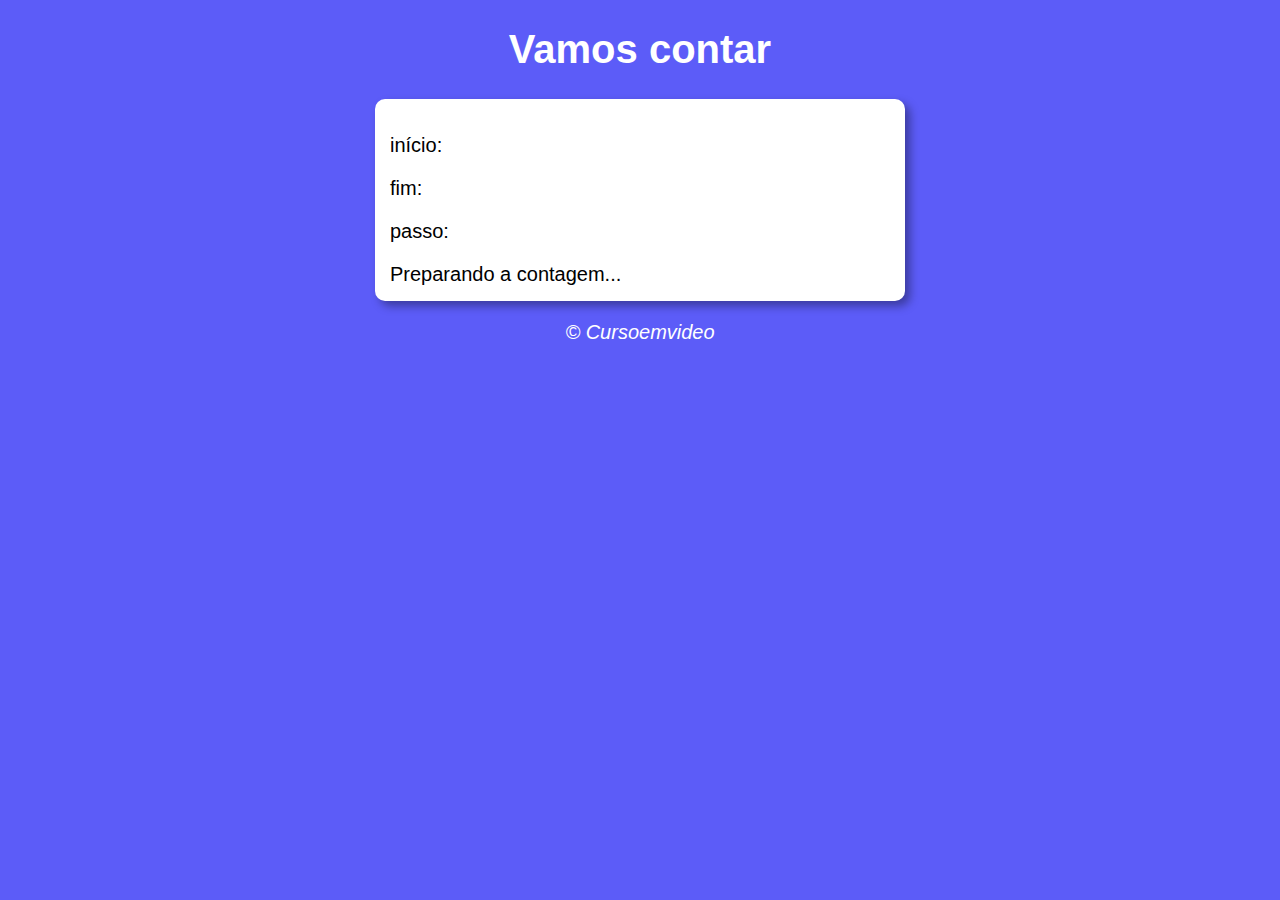
==== Modelo/desafio03/modelo.html @ 88d2c397 "resolução final" ====
<!DOCTYPE html>
<html lang="pt-br">
<head>
    <meta charset="UTF-8">
    <meta http-equiv="X-UA-Compatible" content="IE=edge">
    <meta name="viewport" content="width=device-width, initial-scale=1.0">
    <title>primeiro exercicio de JS</title>
    <link rel="stylesheet" href="style.css">
</head>
<body>
    <header>
<h1>Vamos contar</h1>
    </header>

    <section>
<div id="dados">
    <p>início: </p>
    <p>fim: </p>
    <p>passo: </p>
</div>
<div id="res">
    Preparando a contagem...
</div>
    </section>

    <footer>
<p>&copy; Cursoemvideo</p>
    </footer>
    <script src="script.js"></script>
</body>
</html>
---- Modelo/desafio03/style.css ----
body {
background: rgb(92, 92, 248);
font: normal 15pt Arial;
}

header {
color: white;
text-align: center;
}

section {
background: white;
border-radius: 10px;
padding: 15px;
width: 500px;
margin: auto;
box-shadow: 5px 5px 10px rgba(0, 0, 0, 0.363);
}

footer {
    color: white;
    text-align: center;
    font-style: italic;
}
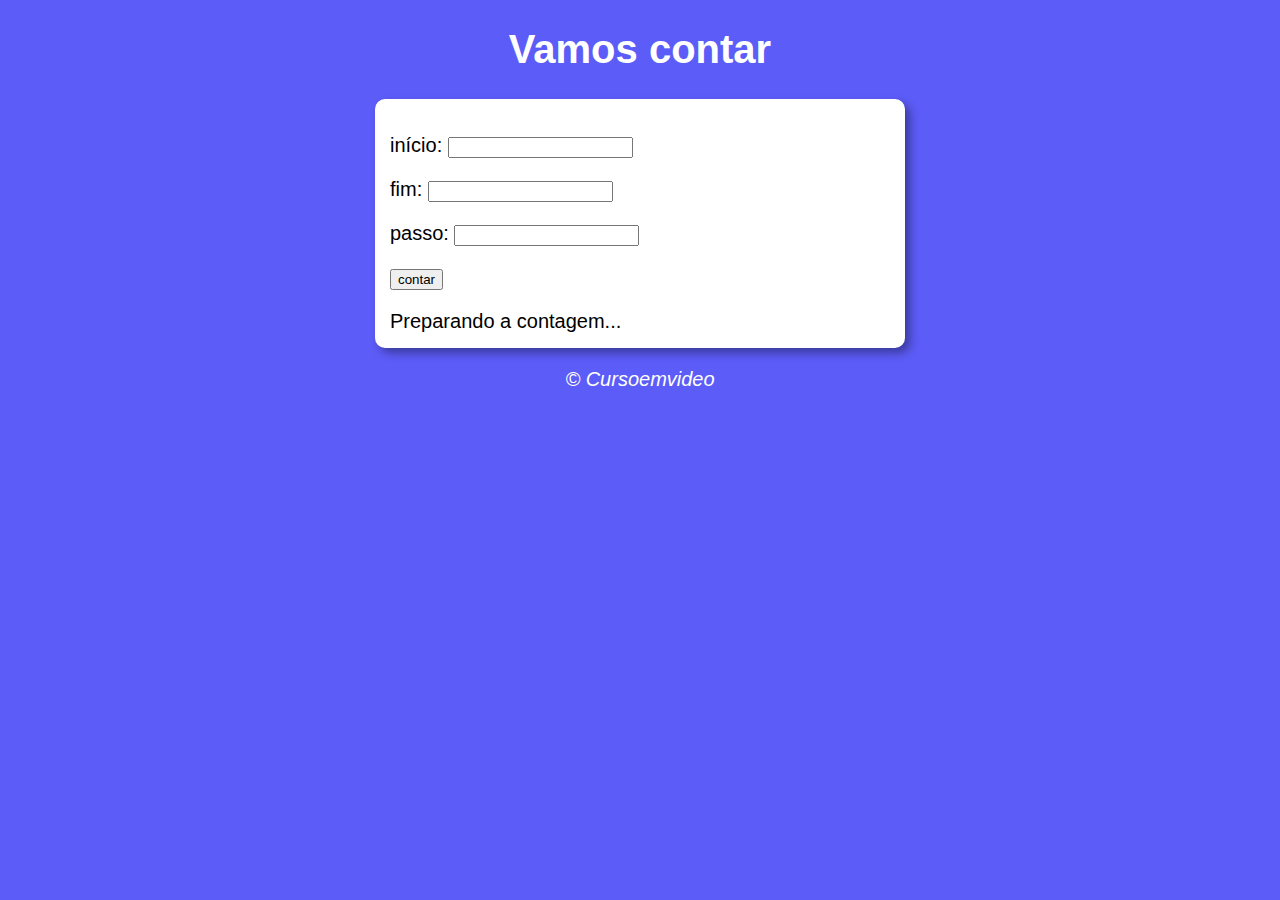
==== commit 9e33d025: "mudançadeh(resolvido) desafio 3" ====
--- a/Modelo/desafio03/modelo.html
+++ b/Modelo/desafio03/modelo.html
@@ -14,9 +14,10 @@
 
     <section>
 <div id="dados">
-    <p>início: </p>
-    <p>fim: </p>
-    <p>passo: </p>
+    <p>início: <input type="number" name="início" id="txti"></p>
+    <p>fim: <input type="number" name="fim" id="txtf"></p>
+    <p>passo: <input type="number" name="passo" id="txtp"></p>
+    <p><input type="button" value="contar" onclick="contar()"></p>
 </div>
 <div id="res">
     Preparando a contagem...
